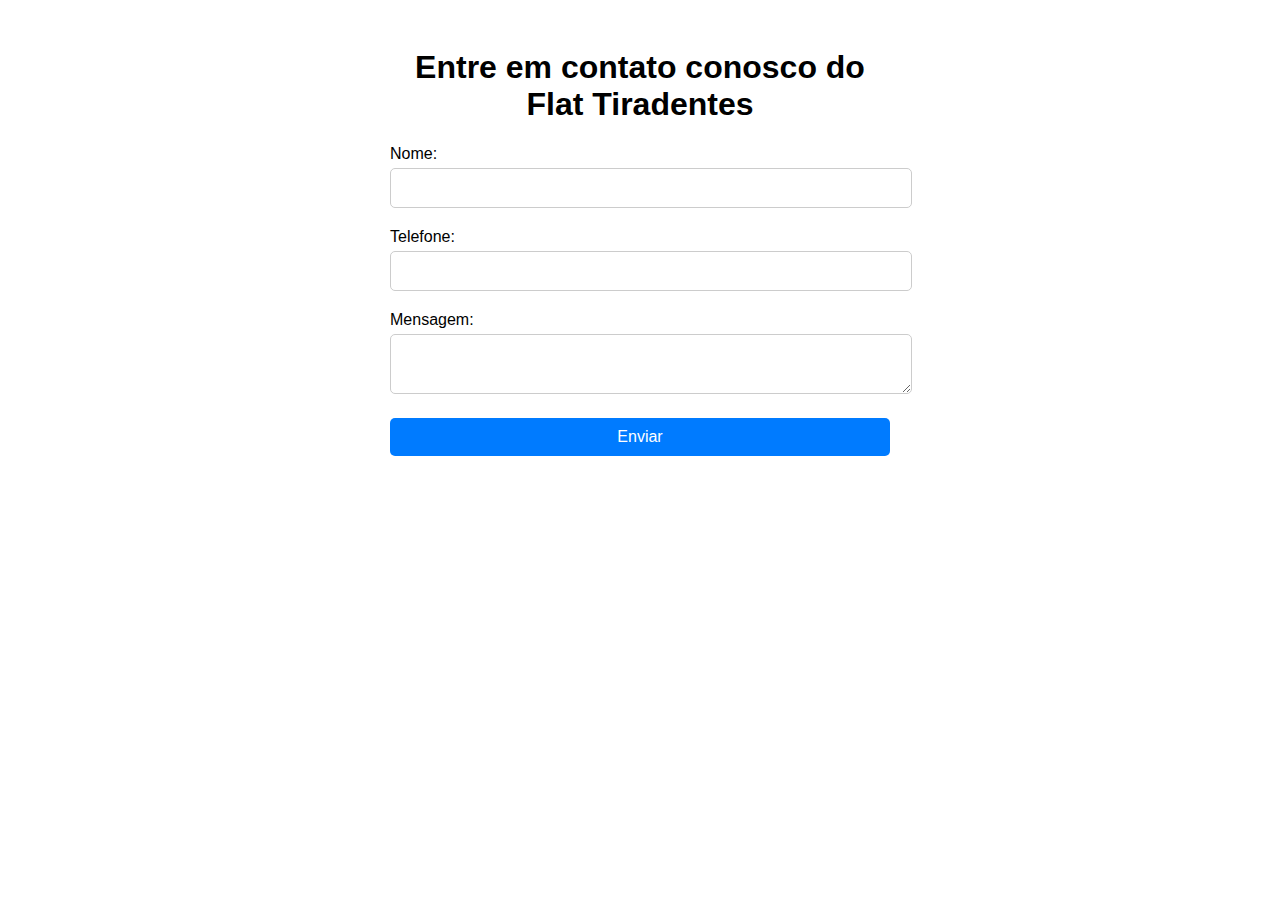
==== index.html @ d09684cd "Arquivos do site Flat Tiradentes" ====
<!DOCTYPE html>
<html lang="pt-br">
<head>
<meta charset="UTF-8">
<meta name="viewport" content="width=device-width, initial-scale=1.0">
<title>Formulário para WhatsApp</title>
<link rel="stylesheet" href="style.css">
<script src="script.js"></script>
</head>
<body>

<div class="container">
  <h1>Entre em contato conosco do <br> Flat Tiradentes</h1>
  <form id="contactForm">
    <div class="form-group">
      <label for="name">Nome:</label>
      <input type="text" id="name" name="name" required>
    </div>
    <div class="form-group">
      <label for="phone">Telefone:</label>
      <input type="tel" id="phone" name="phone" required>
    </div>
    <div class="form-group">
      <label for="message">Mensagem:</label>
      <textarea id="message" name="message" required></textarea>
    </div>
    <button type="submit">Enviar</button>
  </form>
</div>

<script src="script.js"></script>
</body>
</html>
---- style.css ----
body {
    font-family: Arial, sans-serif;
  }
  
  .container {
    max-width: 500px;
    margin: 0 auto;
    padding: 20px;
  }
  
  h1 {
    text-align: center;
  }
  
  .form-group {
    margin-bottom: 20px;
  }
  
  label {
    display: block;
    margin-bottom: 5px;
  }
  
  input,
  textarea {
    width: 100%;
    padding: 10px;
    font-size: 16px;
    border-radius: 5px;
    border: 1px solid #ccc;
  }
  
  button {
    display: block;
    width: 100%;
    padding: 10px;
    font-size: 16px;
    color: #fff;
    background-color: #007bff;
    border: none;
    border-radius: 5px;
    cursor: pointer;
  }
  
  button:hover {
    background-color: #0056b3;
  }
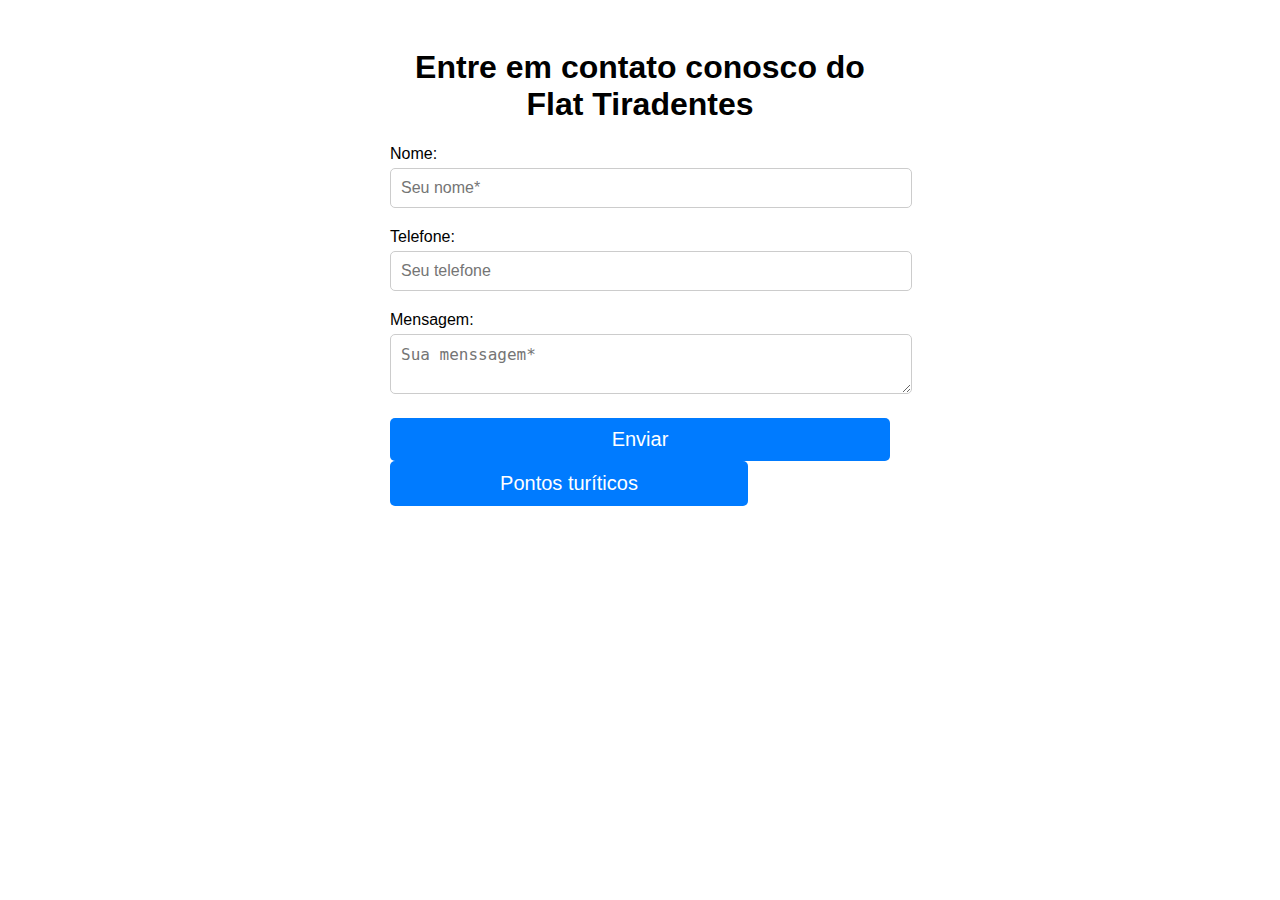
==== commit 16112247: "Arquivos Novos Flat Tiradentes" ====
--- a/index.html
+++ b/index.html
@@ -3,7 +3,7 @@
 <head>
 <meta charset="UTF-8">
 <meta name="viewport" content="width=device-width, initial-scale=1.0">
-<title>Formulário para WhatsApp</title>
+<title>Flat Tiradentes</title>
 <link rel="stylesheet" href="style.css">
 <script src="script.js"></script>
 </head>
@@ -14,17 +14,18 @@
   <form id="contactForm">
     <div class="form-group">
       <label for="name">Nome:</label>
-      <input type="text" id="name" name="name" required>
+      <input type="text" id="name" name="name" placeholder="Seu nome*" minlength="3">
     </div>
     <div class="form-group">
       <label for="phone">Telefone:</label>
-      <input type="tel" id="phone" name="phone" required>
+      <input type="tel" id="phone" name="phone" placeholder="Seu telefone" maxlength="16" minlength="9">
     </div>
     <div class="form-group">
       <label for="message">Mensagem:</label>
-      <textarea id="message" name="message" required></textarea>
+      <textarea id="message" name="message" placeholder="Sua menssagem*" required></textarea>
     </div>
-    <button type="submit">Enviar</button>
+    <button type="submit" id="enviar">Enviar</button>
+    <button type="button" id="mapa">Pontos turíticos</button>
   </form>
 </div>
 
--- a/style.css
+++ b/style.css
@@ -30,11 +30,11 @@
     border: 1px solid #ccc;
   }
   
-  button {
+  #enviar{
     display: block;
     width: 100%;
     padding: 10px;
-    font-size: 16px;
+    font-size: 20px;
     color: #fff;
     background-color: #007bff;
     border: none;
@@ -45,4 +45,43 @@
   button:hover {
     background-color: #0056b3;
   }
-  +
+  #mapa{
+    top: 205px;
+    width: 358px;
+    height: 45px;
+    font-size: 20px;
+    color: #fff;
+    background-color: #007bff;
+    border: none;
+    border-radius: 5px;
+    cursor: pointer;
+  }
+
+  #voltar{
+    display: block;
+    width: 100%;
+    padding: 10px;
+    font-size: 20px;
+    color: #fff;
+    background-color: #007bff;
+    border: none;
+    border-radius: 5px;
+    cursor: pointer;
+  }
+
+  #pontos{
+    align-items: center;
+    width: 300px;
+    height: 200px;
+    border-radius: 10px;
+  }
+
+  #text{
+    text-align: justify;
+    text-indent: 20px;
+  }
+
+  #so_pra_centrar{
+    text-align: center;
+  }